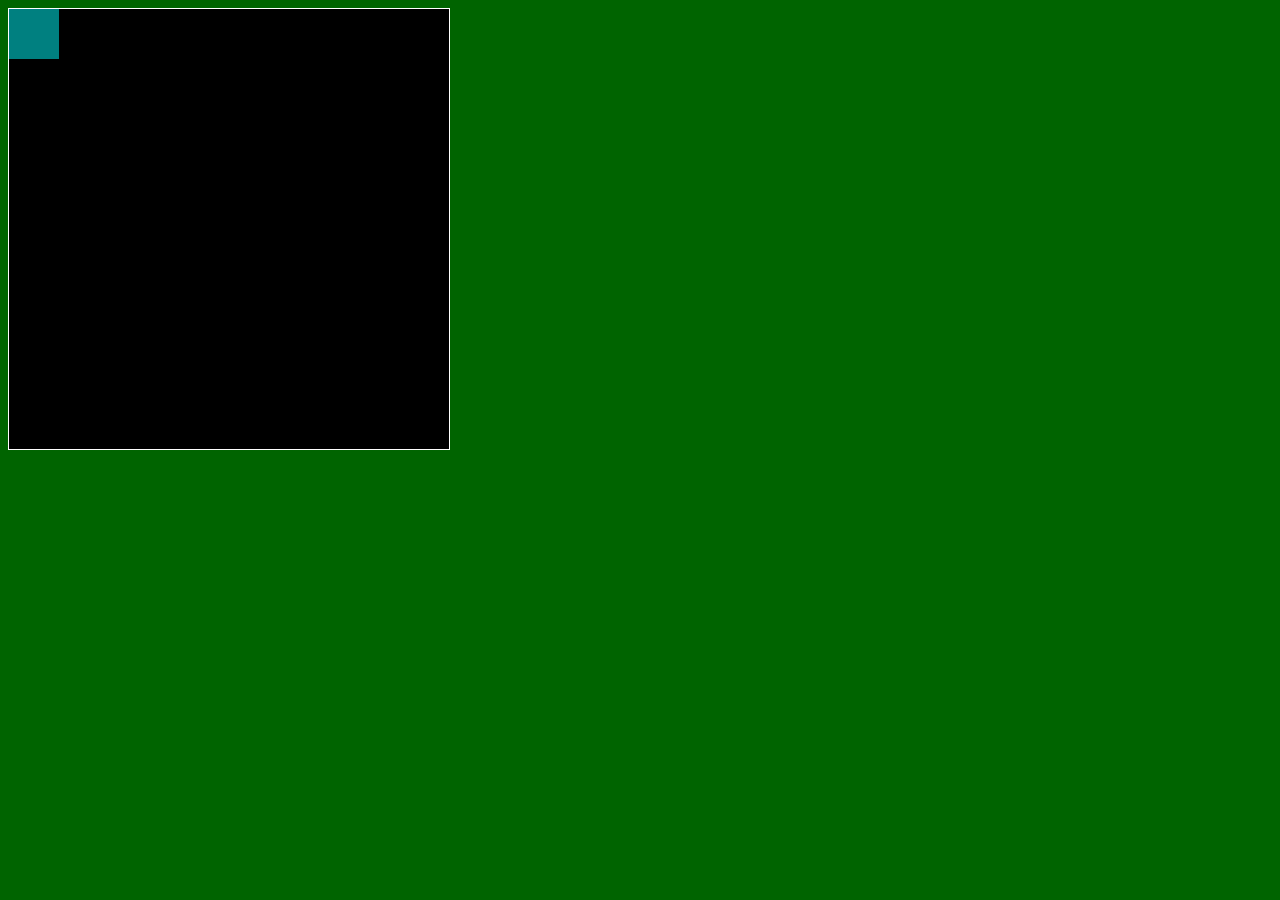
==== index.html @ 41371e8b "Initial commit" ====
<!DOCTYPE html>
<html>
  <head>
    <title>Title</title>
    <!-- Load CSS files -->
    <link rel="stylesheet" type="text/css" href="index.css">
    
    <!-- Load JavaScript files -->
    <script src="jquery.min.js"></script>
    <script src="index.js"></script>
  </head>
  
  <body>
    <div id='board'>
      <div id='gameItem'></div>
    </div>
  </body>
</html>
---- index.css ----
body {
  background-color: darkgreen;
}

#board {
  width: 440px;
  height: 440px;
  border: 1px solid white;
  background-color: black;
  position: relative;
}

#gameItem {
  background-color: teal;
  width: 50px;
  height: 50px;
  position: absolute;
/*   left: 100px; */  /* Uncomment if you want to set a "starting" position */
/*   top: 100px;  */  /* Uncomment if you want to set a "starting" position */
}
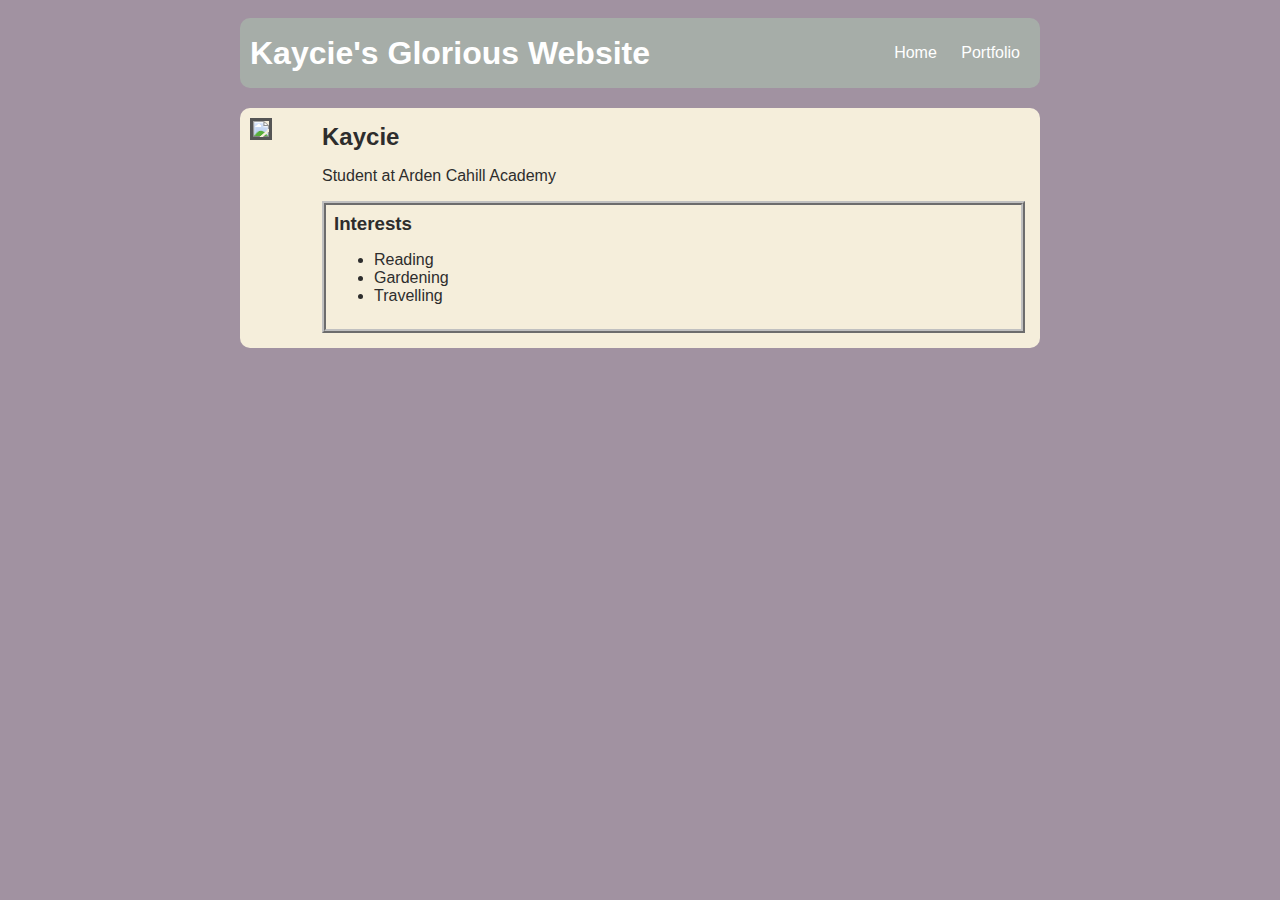
==== commit 93e80da5: "add index.html file" ====
--- a/index.html
+++ b/index.html
@@ -1,18 +1,133 @@
 <!DOCTYPE html>
 <html>
-  <head>
-    <title>Title</title>
-    <!-- Load CSS files -->
-    <link rel="stylesheet" type="text/css" href="index.css">
-    
-    <!-- Load JavaScript files -->
-    <script src="jquery.min.js"></script>
-    <script src="index.js"></script>
-  </head>
-  
-  <body>
-    <div id='board'>
-      <div id='gameItem'></div>
-    </div>
-  </body>
-</html>
+
+<head>
+  <style>
+    body {
+      background: rgb(161, 146, 161);
+      color: rgb(45, 45, 45);
+      padding: 10px;
+      font-family: sans-serif;
+    }
+
+    #all-contents {
+      max-width: 800px;
+      margin: auto;
+    }
+
+    /* navigation menu */
+    nav {
+      background: rgb(166, 173, 168);
+      margin: 0 auto;
+      margin-bottom: 20px;
+      display: flex;
+      padding: 10px;
+      border-radius: 10px;
+    }
+
+    h1 {
+      display: flex;
+      align-items: center;
+      color: white;
+      flex: 1;
+      margin: 0;
+    }
+
+    #nav-ul {
+      list-style-image: none;
+    }
+
+    .nav-li {
+      display: inline-block;
+      padding: 0 10px;
+    }
+
+    a {
+      text-decoration: none;
+      color: #fff;
+    }
+
+    /* main container area beneath menu */
+    main {
+      background: rgb(245, 238, 219);
+      display: flex;
+      border-radius: 10px;
+    }
+
+    .sidebar {
+      margin-right: 25px;
+      padding: 10px;
+    }
+
+    .sidebar-img {
+      width: 200px;
+    }
+
+    .content {
+      flex: 1;
+      padding: 15px;
+    }
+
+    #interests {
+      border: 4px silver ridge;
+      padding: 8px;
+    }
+
+    h2,
+
+    h3 {
+      margin: 0px;
+
+    }
+
+    img {
+        border: 3px solid #555;
+      }
+  </style>
+
+  <title>Kaycie's Website</title>
+</head>
+
+<body>
+  <!-- All content goes here -->
+  <div id="all-contents">
+    <nav>
+      <h1>Kaycie's Glorious Website</h1>
+      <ul id="nav-ul">
+        <li class="nav-li">
+          <a href="index.html"> Home </a>
+        </li>
+        <li class="nav-li">
+          <a href="portfolio.html"> Portfolio </a>
+        </li>
+      </ul>
+    </nav>
+
+    <main>
+      <!-- Sidebar section -->
+      <div class="sidebar">
+        <img class="sidebar-img"
+          src="https://github.com/OperationSpark/first-website-hs-beta/blob/master/img/hallebot.png?raw=true">
+      </div>
+
+
+      <!-- Content section -->
+      <div class="content">
+        <h2> Kaycie </h2>
+        <p> Student at Arden Cahill Academy</p>
+        <!-- Interests section -->
+        <div id=interests>
+          <h3>Interests</h3>
+          <ul>
+            <li>Reading</li>
+            <li>Gardening</li>
+            <li>Travelling</li>
+          </ul>
+        </div>
+
+      </div>
+    </main>
+  </div>
+</body>
+
+</html>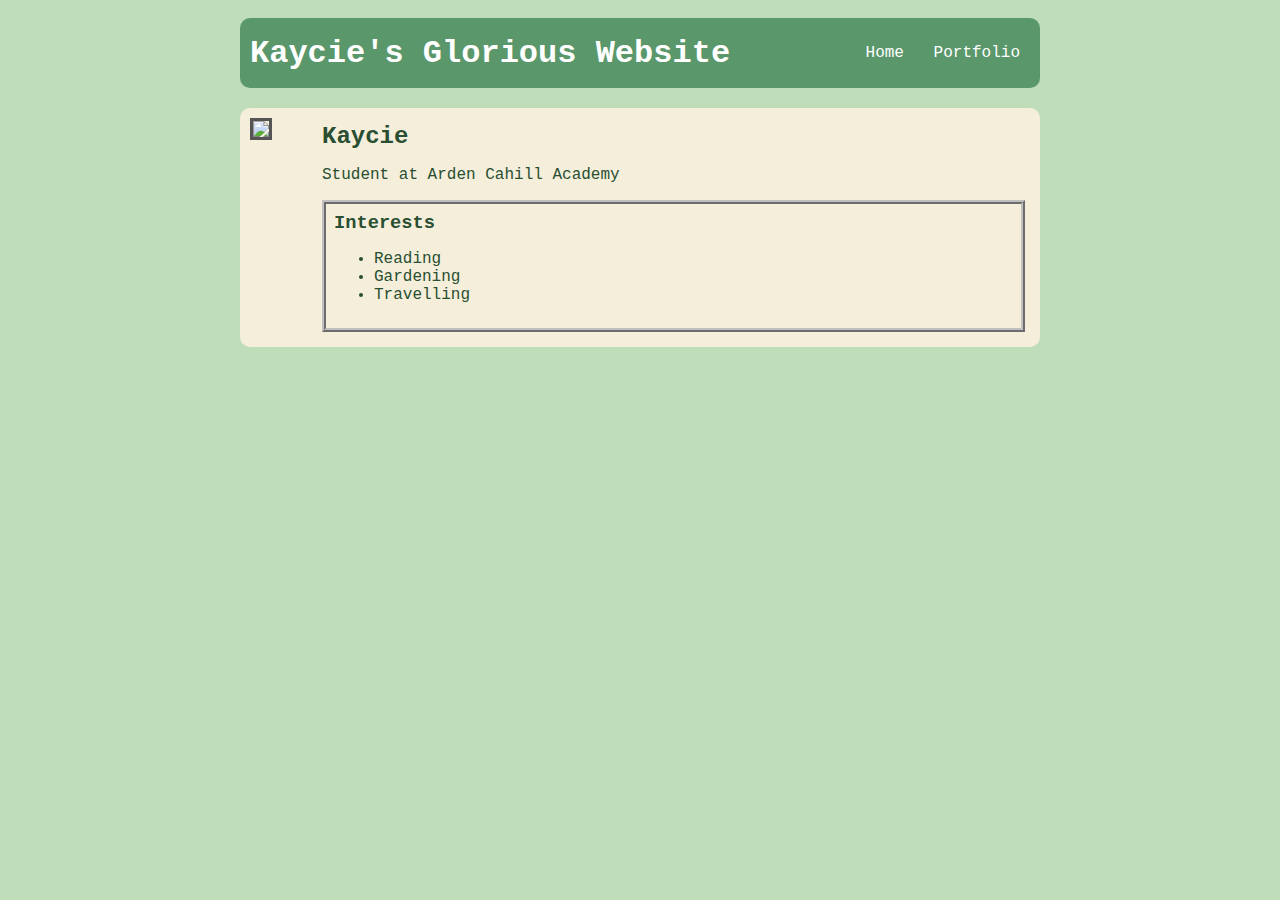
==== commit 7e2ee3ae: "add index.html file" ====
--- a/index.html
+++ b/index.html
@@ -4,10 +4,10 @@
 <head>
   <style>
     body {
-      background: rgb(161, 146, 161);
-      color: rgb(45, 45, 45);
+      background: rgb(191, 221, 184);
+      color: rgb(41, 78, 49);
       padding: 10px;
-      font-family: sans-serif;
+      font-family: Courier, monospace;
     }
 
     #all-contents {
@@ -17,7 +17,7 @@
 
     /* navigation menu */
     nav {
-      background: rgb(166, 173, 168);
+      background: rgb(90, 151, 107);
       margin: 0 auto;
       margin-bottom: 20px;
       display: flex;
@@ -81,8 +81,8 @@
     }
 
     img {
-        border: 3px solid #555;
-      }
+      border: 3px solid #555;
+    }
   </style>
 
   <title>Kaycie's Website</title>
@@ -106,8 +106,7 @@
     <main>
       <!-- Sidebar section -->
       <div class="sidebar">
-        <img class="sidebar-img"
-          src="https://github.com/OperationSpark/first-website-hs-beta/blob/master/img/hallebot.png?raw=true">
+        <img class="sidebar-img" src="https://sadanduseless.b-cdn.net/wp-content/uploads/2019/09/snake-doodles20.jpg">
       </div>
 
 
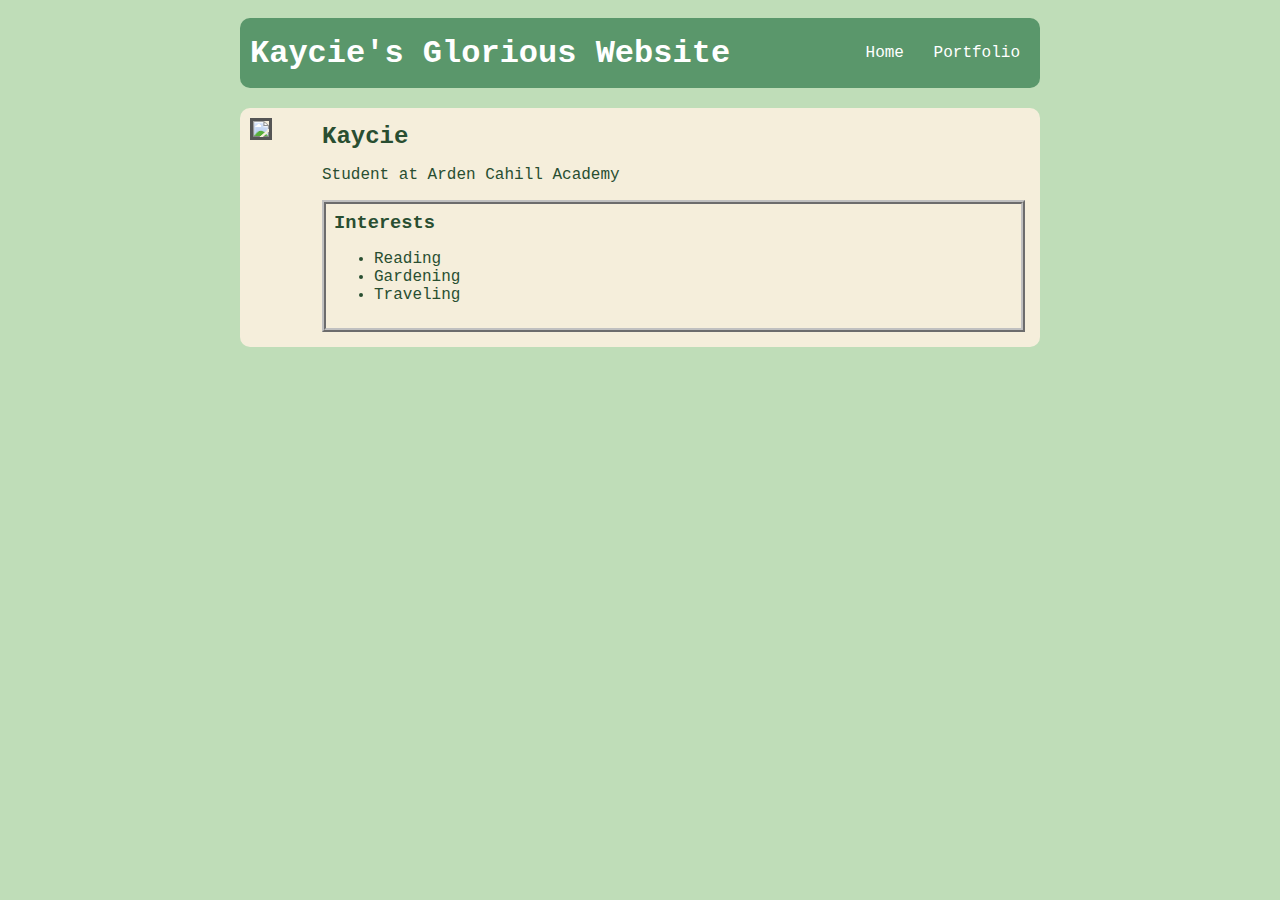
==== commit d98f6b45: "add index.html file" ====
--- a/index.html
+++ b/index.html
@@ -120,7 +120,7 @@
           <ul>
             <li>Reading</li>
             <li>Gardening</li>
-            <li>Travelling</li>
+            <li>Traveling</li>
           </ul>
         </div>
 
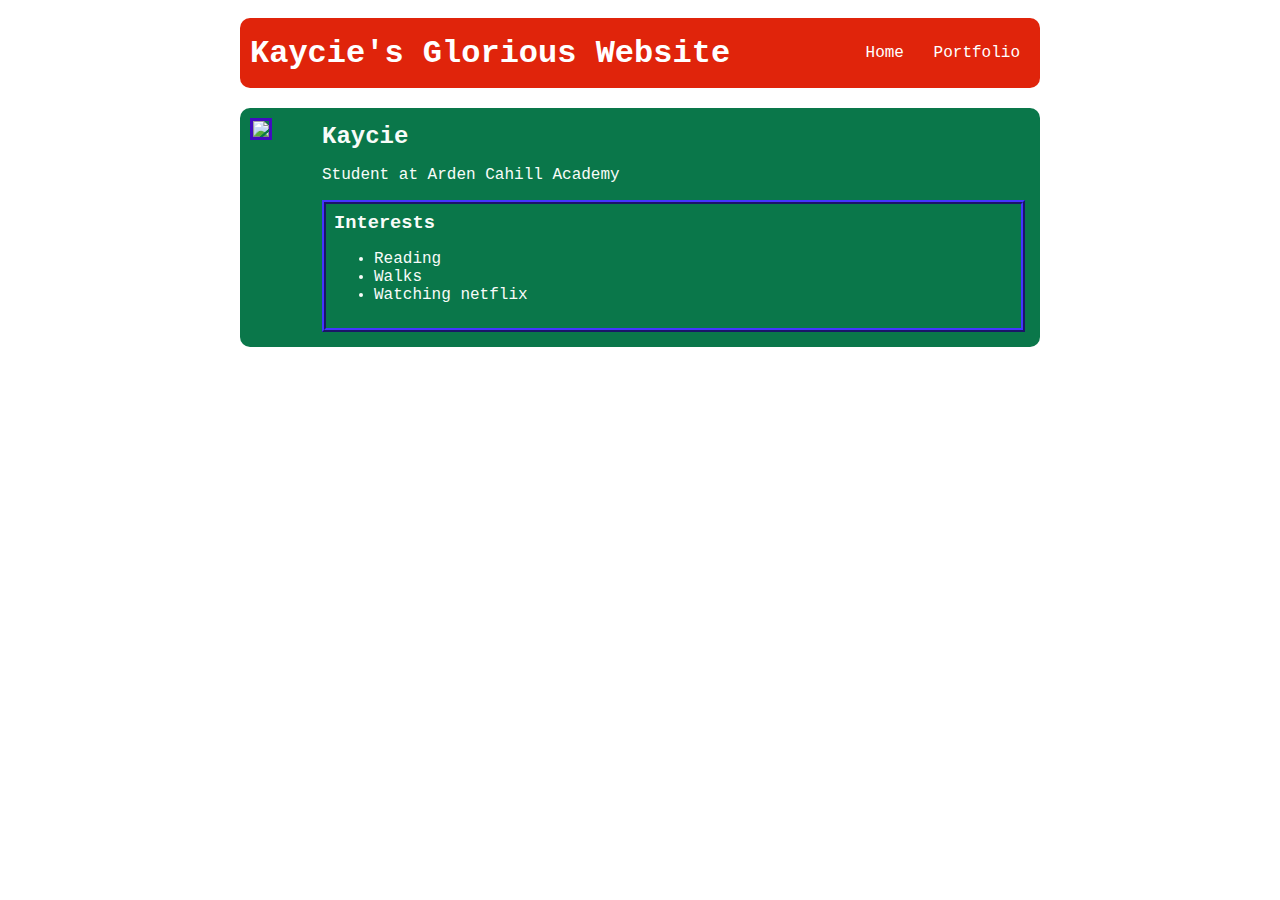
==== commit 196ccf94: "changed CSS" ====
--- a/index.html
+++ b/index.html
@@ -4,8 +4,8 @@
 <head>
   <style>
     body {
-      background: rgb(191, 221, 184);
-      color: rgb(41, 78, 49);
+      background-image: url("https://media1.giphy.com/media/3o6ZsW4XzMcebhkU2k/giphy.gif");
+      color: rgb(248, 252, 249);
       padding: 10px;
       font-family: Courier, monospace;
     }
@@ -17,7 +17,7 @@
 
     /* navigation menu */
     nav {
-      background: rgb(90, 151, 107);
+      background: rgb(224, 36, 11);
       margin: 0 auto;
       margin-bottom: 20px;
       display: flex;
@@ -49,7 +49,7 @@
 
     /* main container area beneath menu */
     main {
-      background: rgb(245, 238, 219);
+      background: rgb(10, 119, 74);
       display: flex;
       border-radius: 10px;
     }
@@ -69,7 +69,7 @@
     }
 
     #interests {
-      border: 4px silver ridge;
+      border: 4px rgb(49, 39, 187) ridge;
       padding: 8px;
     }
 
@@ -81,7 +81,7 @@
     }
 
     img {
-      border: 3px solid #555;
+      border: 3px solid rgb(66, 12, 192);
     }
   </style>
 
@@ -106,7 +106,7 @@
     <main>
       <!-- Sidebar section -->
       <div class="sidebar">
-        <img class="sidebar-img" src="https://sadanduseless.b-cdn.net/wp-content/uploads/2019/09/snake-doodles20.jpg">
+        <img class="sidebar-img" src="https://c.tenor.com/-KnUIt-bVaUAAAAC/dog-funny.gif">
       </div>
 
 
@@ -119,8 +119,8 @@
           <h3>Interests</h3>
           <ul>
             <li>Reading</li>
-            <li>Gardening</li>
-            <li>Traveling</li>
+            <li>Walks</li>
+            <li>Watching netflix</li>
           </ul>
         </div>
 
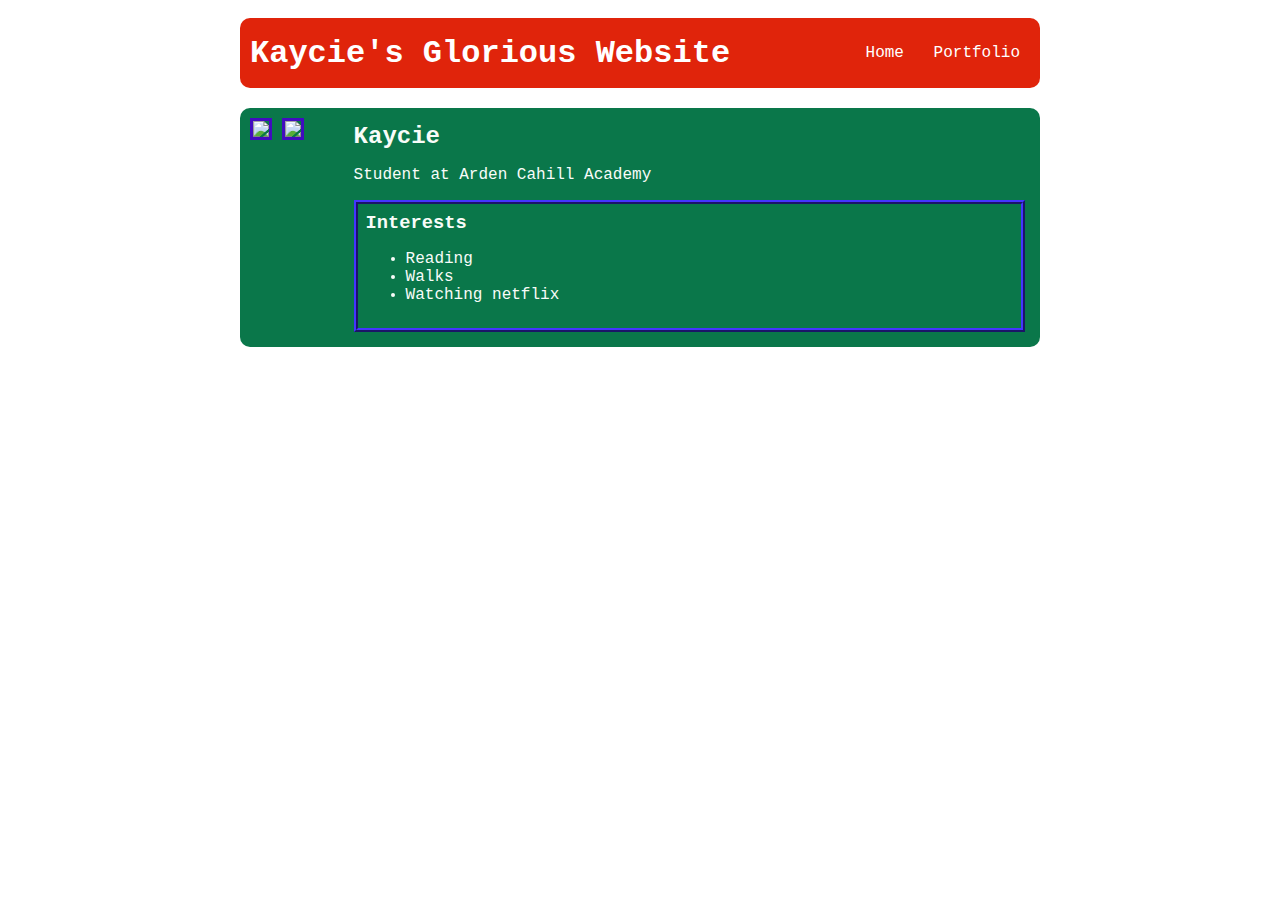
==== commit cb3994f8: "blah blah" ====
--- a/index.html
+++ b/index.html
@@ -106,7 +106,8 @@
     <main>
       <!-- Sidebar section -->
       <div class="sidebar">
-        <img class="sidebar-img" src="https://c.tenor.com/-KnUIt-bVaUAAAAC/dog-funny.gif">
+        <img class="sidebar-img" src="https://lh3.googleusercontent.com/proxy/juWLdYQJIzNGkRFWC0ObrAFptL5FZ2iD0p3h7va9TcUGCuOsYjLkOEjd-V6bqmm3Q8DDOlpEQjd0coMzMeEawVQS3pUSx8E">
+        <img class="sidebar-img" src="https://mlpforums.com/uploads/post_images/img-1059540-1-funny-gifs-norway.gif">
       </div>
 
 
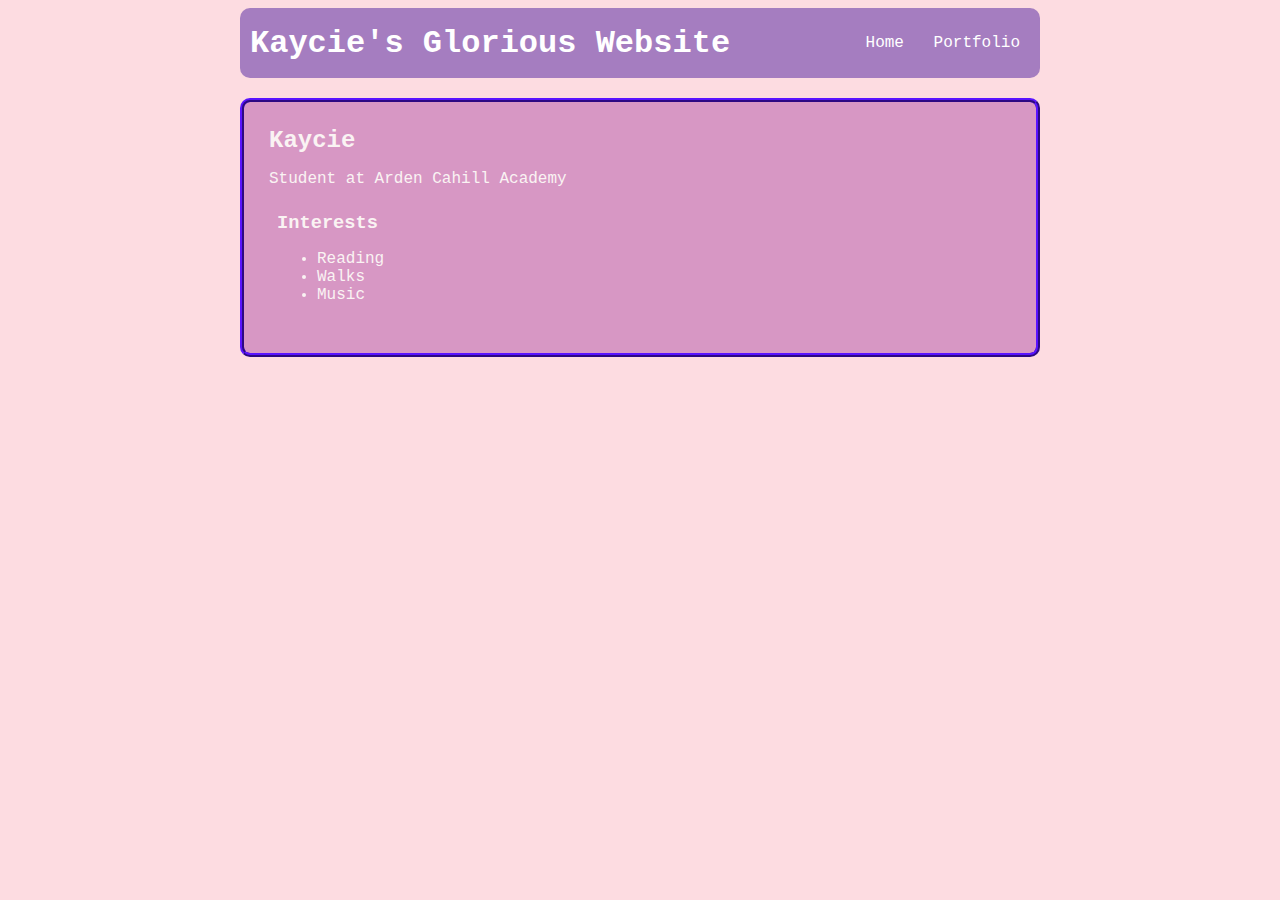
==== commit cde5c49b: "hi" ====
--- a/index.html
+++ b/index.html
@@ -4,9 +4,10 @@
 <head>
   <style>
     body {
-      background-image: url("https://media1.giphy.com/media/3o6ZsW4XzMcebhkU2k/giphy.gif");
-      color: rgb(248, 252, 249);
-      padding: 10px;
+      background-image: url("https://64.media.tumblr.com/1fdccc2faf9dd7f8de6f2772f7687e61/f1c6f7d5b57f80f2-61/s400x600/79615ed78d3005a6c0f27faf0e4559afb1a9a208.gifv");
+      color: rgb(250, 243, 243);
+      background-color: rgba(251, 193, 202, 0.556);
+      padding: 0px;
       font-family: Courier, monospace;
     }
 
@@ -17,12 +18,13 @@
 
     /* navigation menu */
     nav {
-      background: rgb(224, 36, 11);
+      background: rgb(165, 125, 192);
       margin: 0 auto;
       margin-bottom: 20px;
       display: flex;
       padding: 10px;
       border-radius: 10px;
+
     }
 
     h1 {
@@ -49,9 +51,14 @@
 
     /* main container area beneath menu */
     main {
-      background: rgb(10, 119, 74);
+      background: rgb(215, 151, 196);
       display: flex;
       border-radius: 10px;
+      margin: 0px;
+      border: 4px rgb(75, 16, 214) ridge;
+      margin-bottom: 10px;
+      padding: 10px;
+
     }
 
     .sidebar {
@@ -69,7 +76,7 @@
     }
 
     #interests {
-      border: 4px rgb(49, 39, 187) ridge;
+      /* border: 4px rgb(255, 255, 255) ridge; */
       padding: 8px;
     }
 
@@ -80,9 +87,6 @@
 
     }
 
-    img {
-      border: 3px solid rgb(66, 12, 192);
-    }
   </style>
 
   <title>Kaycie's Website</title>
@@ -105,23 +109,28 @@
 
     <main>
       <!-- Sidebar section -->
-      <div class="sidebar">
-        <img class="sidebar-img" src="https://lh3.googleusercontent.com/proxy/juWLdYQJIzNGkRFWC0ObrAFptL5FZ2iD0p3h7va9TcUGCuOsYjLkOEjd-V6bqmm3Q8DDOlpEQjd0coMzMeEawVQS3pUSx8E">
-        <img class="sidebar-img" src="https://mlpforums.com/uploads/post_images/img-1059540-1-funny-gifs-norway.gif">
+
+      <div>
+
       </div>
+
 
 
       <!-- Content section -->
       <div class="content">
-        <h2> Kaycie </h2>
-        <p> Student at Arden Cahill Academy</p>
+        <!-- <img id="img"
+          src="https://o.remove.bg/downloads/265856fd-b155-42a5-8d19-22237de94adf/301eeb763dab7d34c678fe51d937f710__1_-removebg-preview.png"> -->
+        <div>
+          <h2> Kaycie </h2>
+          <p> Student at Arden Cahill Academy</p>
+        </div>
         <!-- Interests section -->
         <div id=interests>
           <h3>Interests</h3>
           <ul>
             <li>Reading</li>
             <li>Walks</li>
-            <li>Watching netflix</li>
+            <li>Music</li>
           </ul>
         </div>
 
